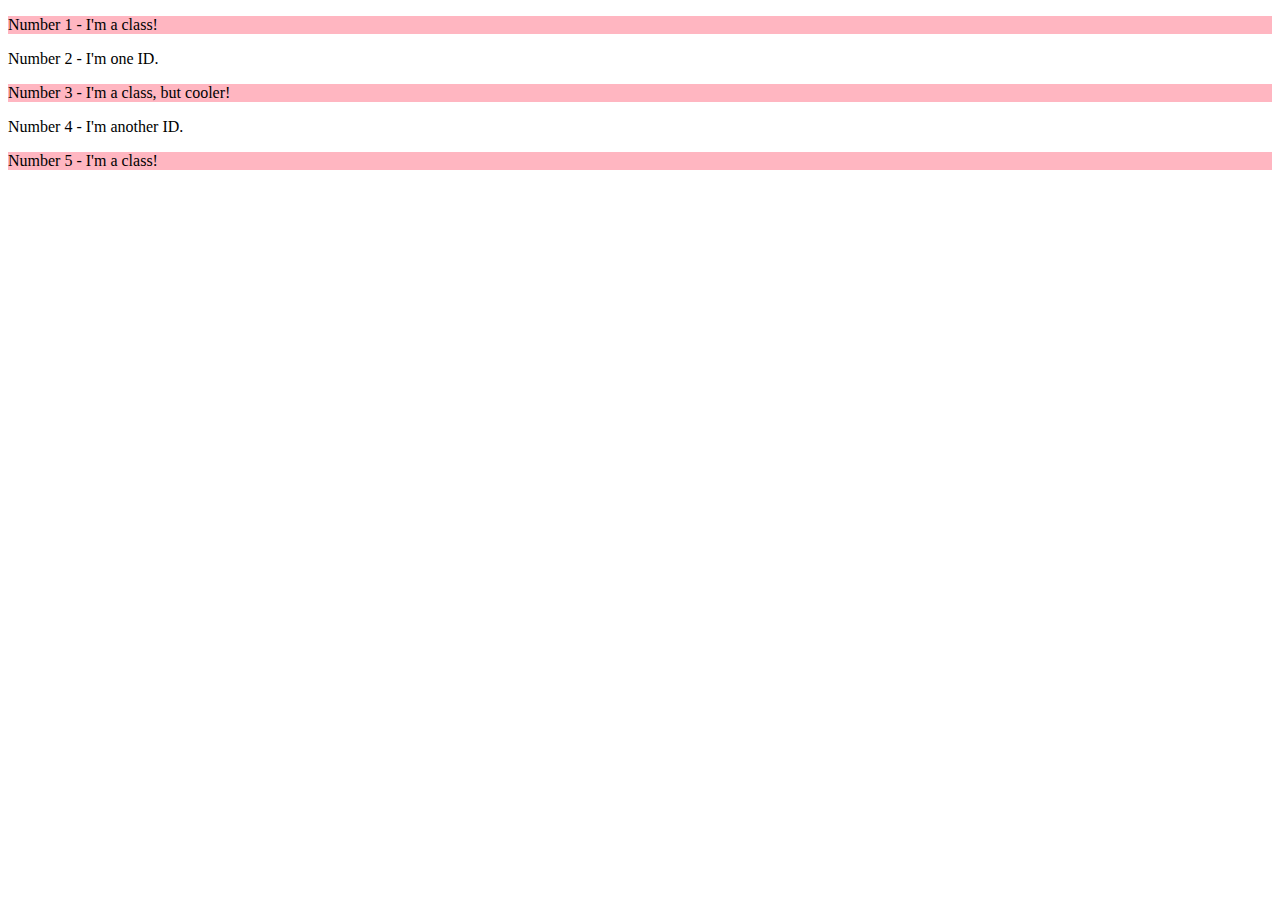
==== foundations/02-class-id-selectors/index.html @ efe3018a "feat(class): added style to class" ====
<!DOCTYPE html>
<html lang="en">
  <link>
    <meta charset="UTF-8">
    <meta http-equiv="X-UA-Compatible" content="IE=edge">
    <meta name="viewport" content="width=device-width, initial-scale=1.0">
    <title>Class and ID Selectors</title>
    <link rel="stylesheet" href="style.css"/>
  </head>
  <body>
    <p class="odd-numbered">Number 1 - I'm a class!</p>
    <div id="second-element">Number 2 - I'm one ID.</div>
    <p class="odd-numbered">Number 3 - I'm a class, but cooler!</p>
    <div id="fourth-element">Number 4 - I'm another ID.</div>
    <p class="odd-numbered">Number 5 - I'm a class!</p>
  </body>
</html>
---- foundations/02-class-id-selectors/style.css ----
.odd-numbered {
    background-color: lightpink
}
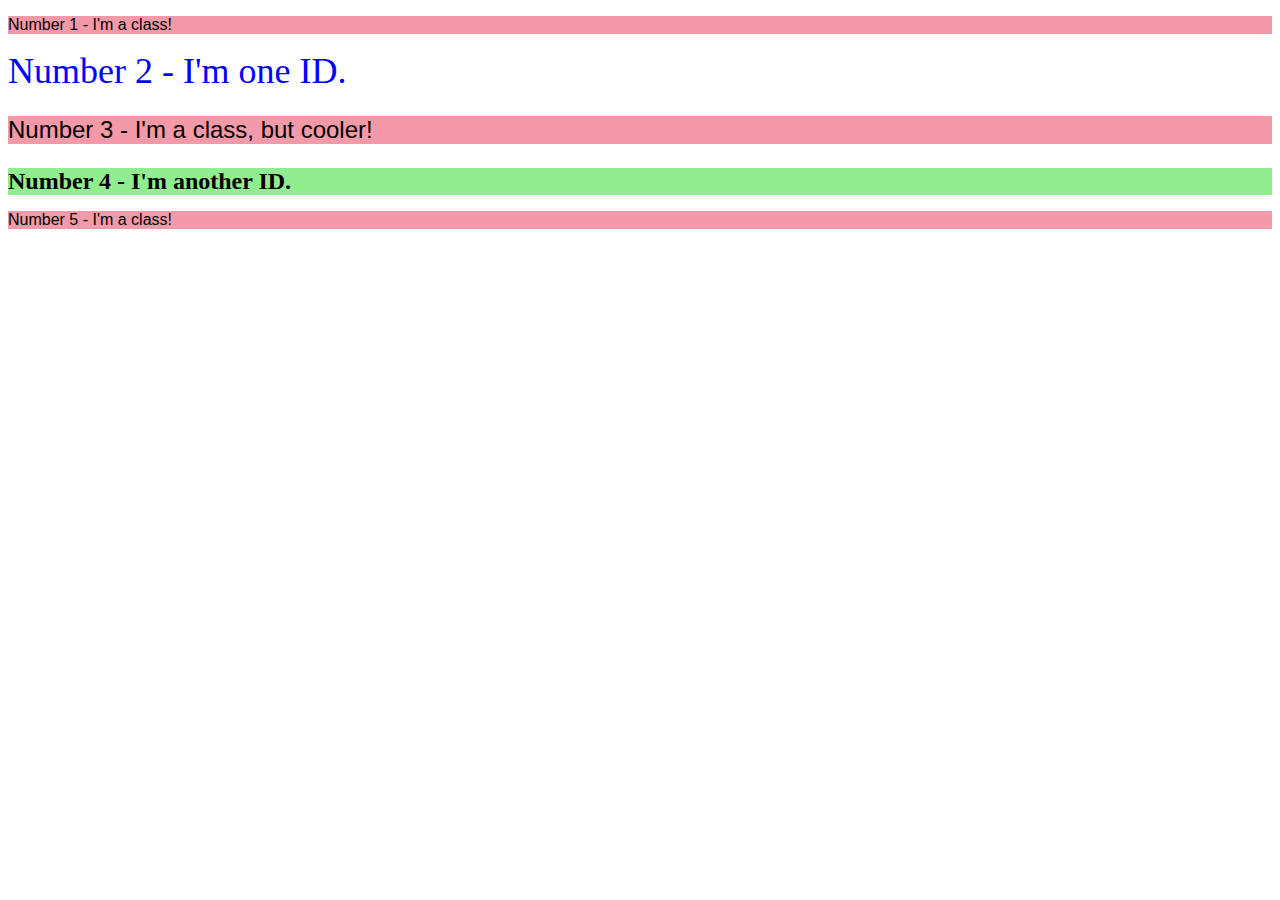
==== commit 63285681: "feat(styles): added styles fourth element and updated the styles to match the requirements" ====
--- a/foundations/02-class-id-selectors/index.html
+++ b/foundations/02-class-id-selectors/index.html
@@ -10,7 +10,7 @@
   <body>
     <p class="odd-numbered">Number 1 - I'm a class!</p>
     <div id="second-element">Number 2 - I'm one ID.</div>
-    <p class="odd-numbered">Number 3 - I'm a class, but cooler!</p>
+    <p class="odd-numbered third-element">Number 3 - I'm a class, but cooler!</p>
     <div id="fourth-element">Number 4 - I'm another ID.</div>
     <p class="odd-numbered">Number 5 - I'm a class!</p>
   </body>
--- a/foundations/02-class-id-selectors/style.css
+++ b/foundations/02-class-id-selectors/style.css
@@ -1,3 +1,19 @@
 .odd-numbered {
-    background-color: lightpink
+    background-color: rgba(242, 135, 151, 0.846);
+    font-family: Verdana, dejavu-sans, sans-serif;
+}
+
+#second-element {
+    color: blue;
+    font-size: 36px;
+}
+
+.odd-numbered.third-element {
+    font-size: 24px;
+}
+
+#fourth-element {
+    background-color: lightgreen;
+    font-size: 24px;
+    font-weight: bold;
 }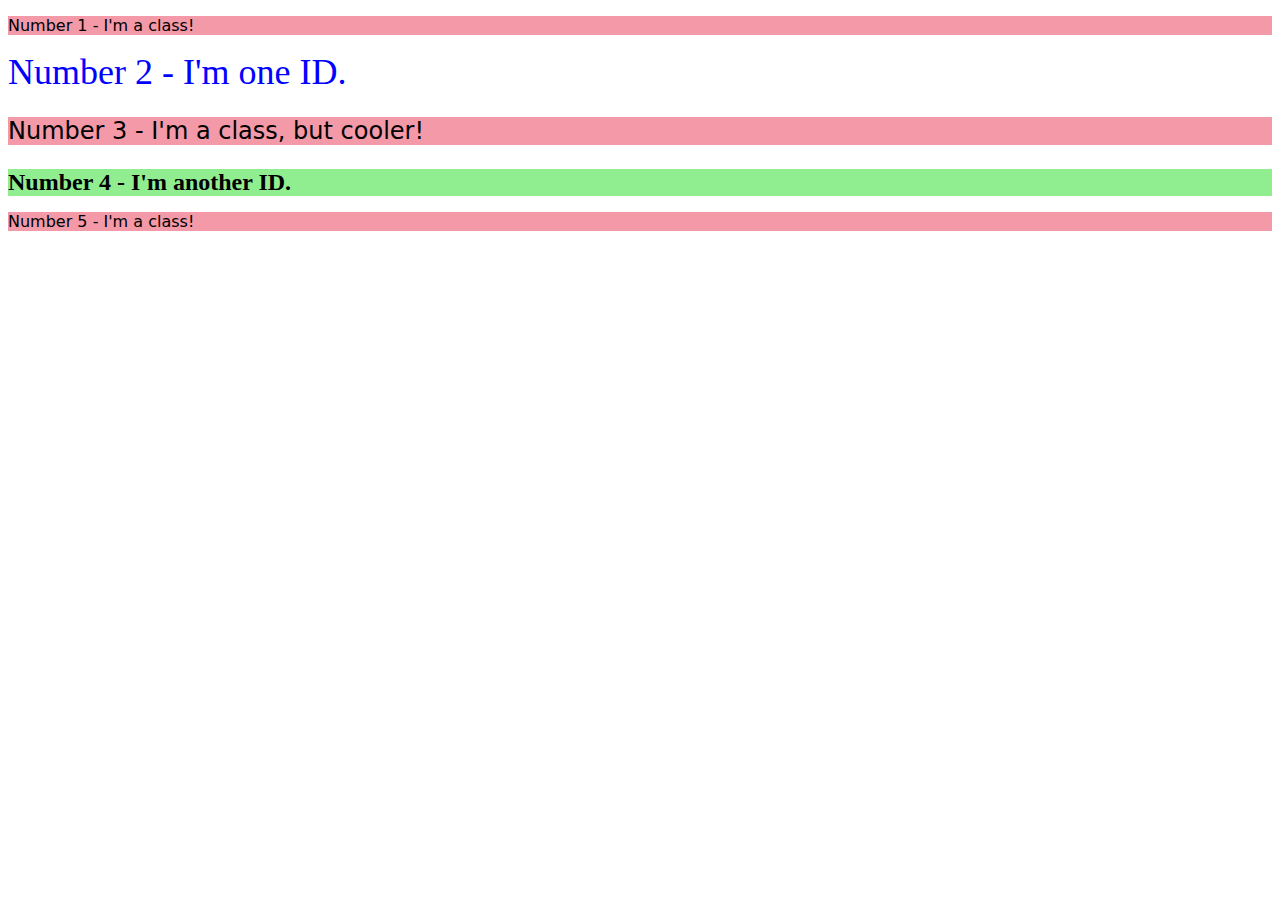
==== commit dab5649e: "refactor(styles): refactored the styles for css" ====
--- a/foundations/02-class-id-selectors/index.html
+++ b/foundations/02-class-id-selectors/index.html
@@ -10,8 +10,8 @@
   <body>
     <p class="odd-numbered">Number 1 - I'm a class!</p>
     <div id="second-element">Number 2 - I'm one ID.</div>
-    <p class="odd-numbered third-element">Number 3 - I'm a class, but cooler!</p>
-    <div id="fourth-element">Number 4 - I'm another ID.</div>
+    <p class="odd-numbered adjust-font-size">Number 3 - I'm a class, but cooler!</p>
+    <div id="fourth-element" class="adjust-font-size">Number 4 - I'm another ID.</div>
     <p class="odd-numbered">Number 5 - I'm a class!</p>
   </body>
 </html>--- a/foundations/02-class-id-selectors/style.css
+++ b/foundations/02-class-id-selectors/style.css
@@ -1,6 +1,6 @@
 .odd-numbered {
     background-color: rgba(242, 135, 151, 0.846);
-    font-family: Verdana, dejavu-sans, sans-serif;
+    font-family: Verdana, "DejaVu Sans", sans-serif;
 }
 
 #second-element {
@@ -8,12 +8,12 @@
     font-size: 36px;
 }
 
-.odd-numbered.third-element {
-    font-size: 24px;
-}
-
 #fourth-element {
     background-color: lightgreen;
+    font-weight: bold;
+}
+  
+.odd-numbered.adjust-font-size,
+#fourth-element {
     font-size: 24px;
-    font-weight: bold;
 }